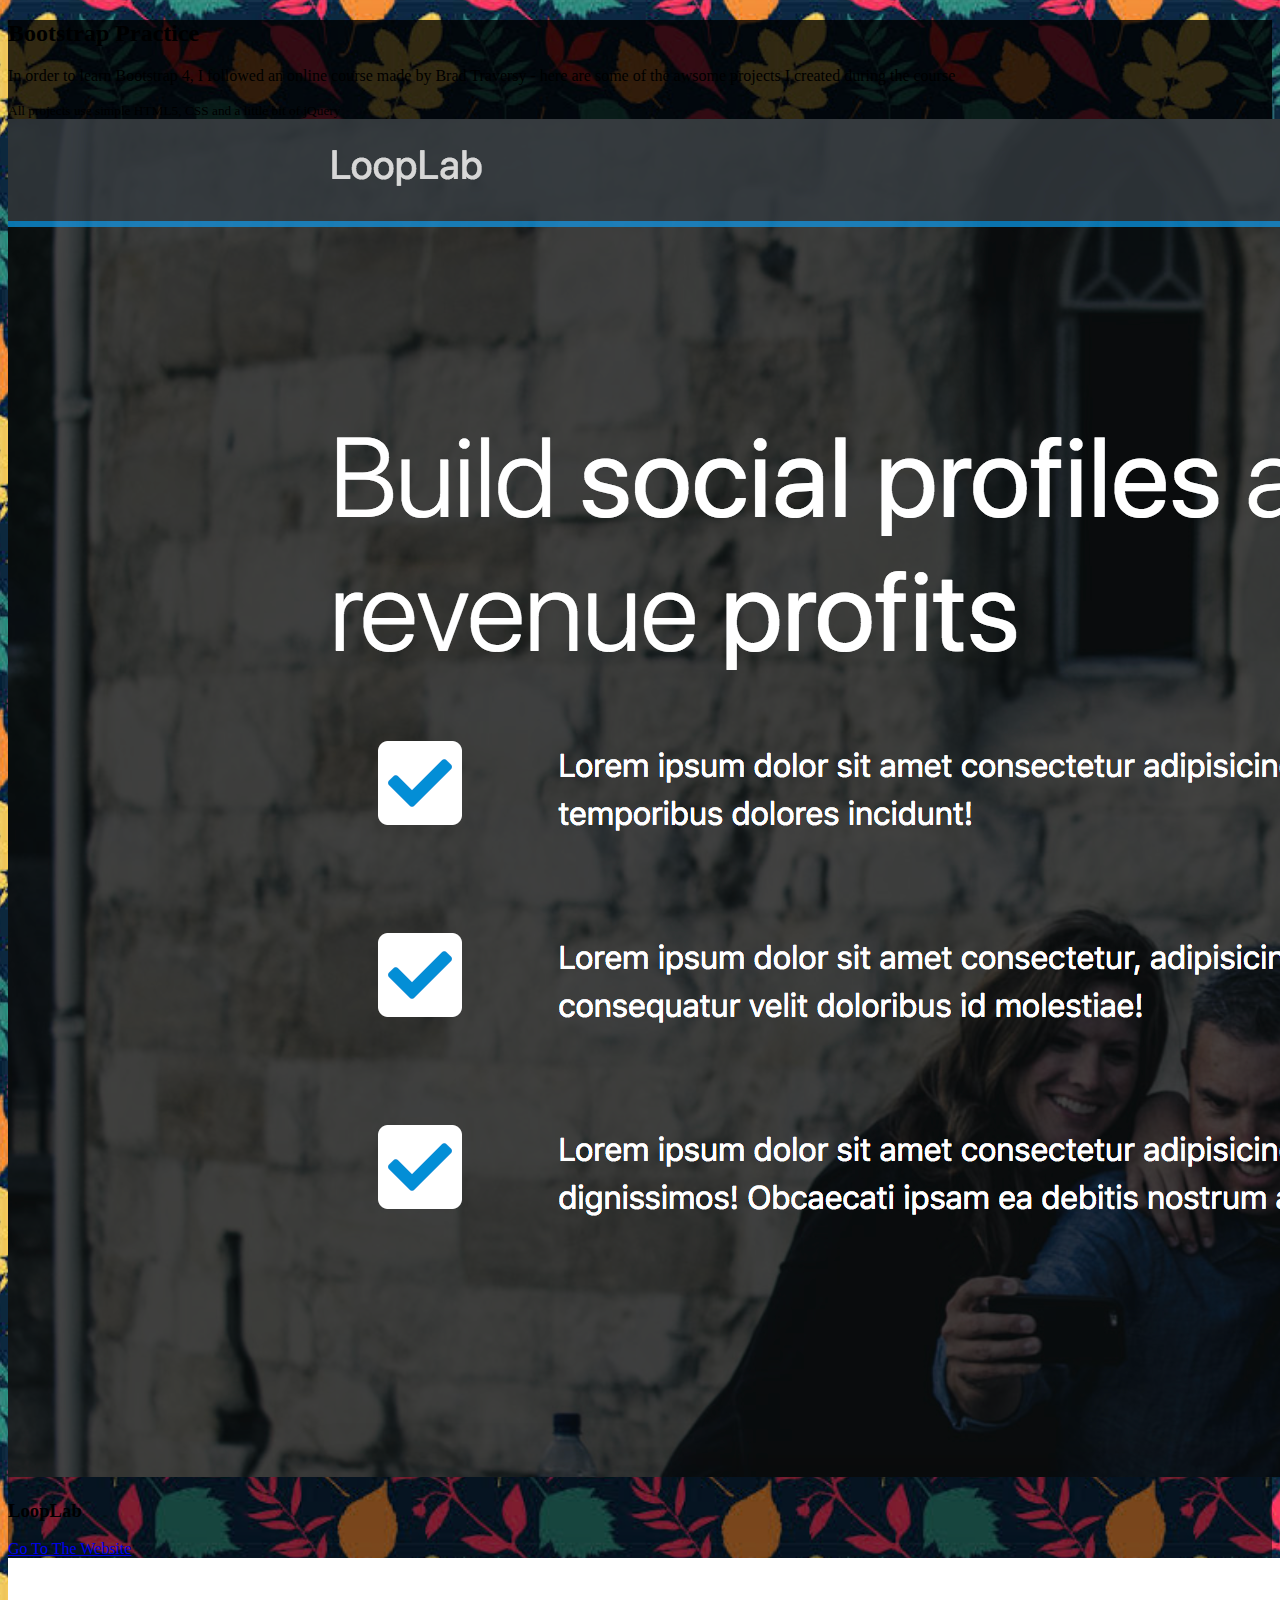
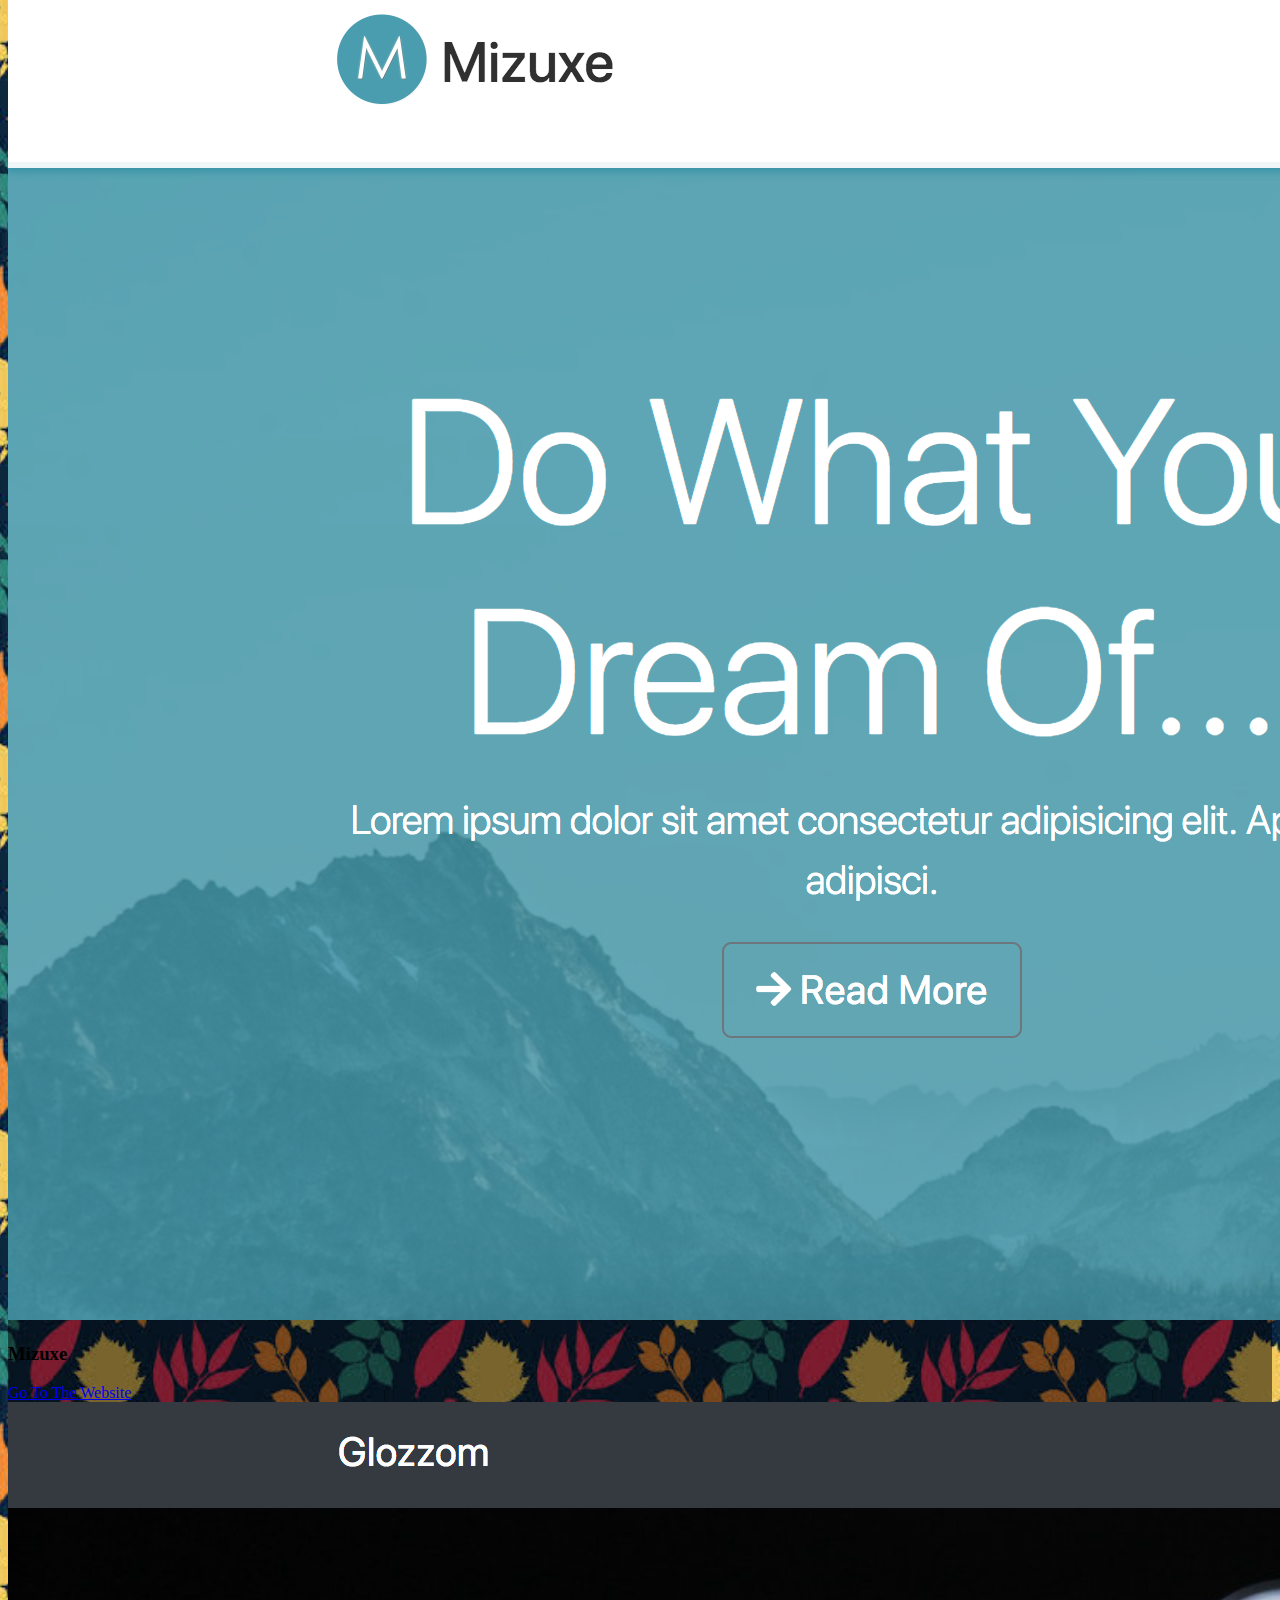
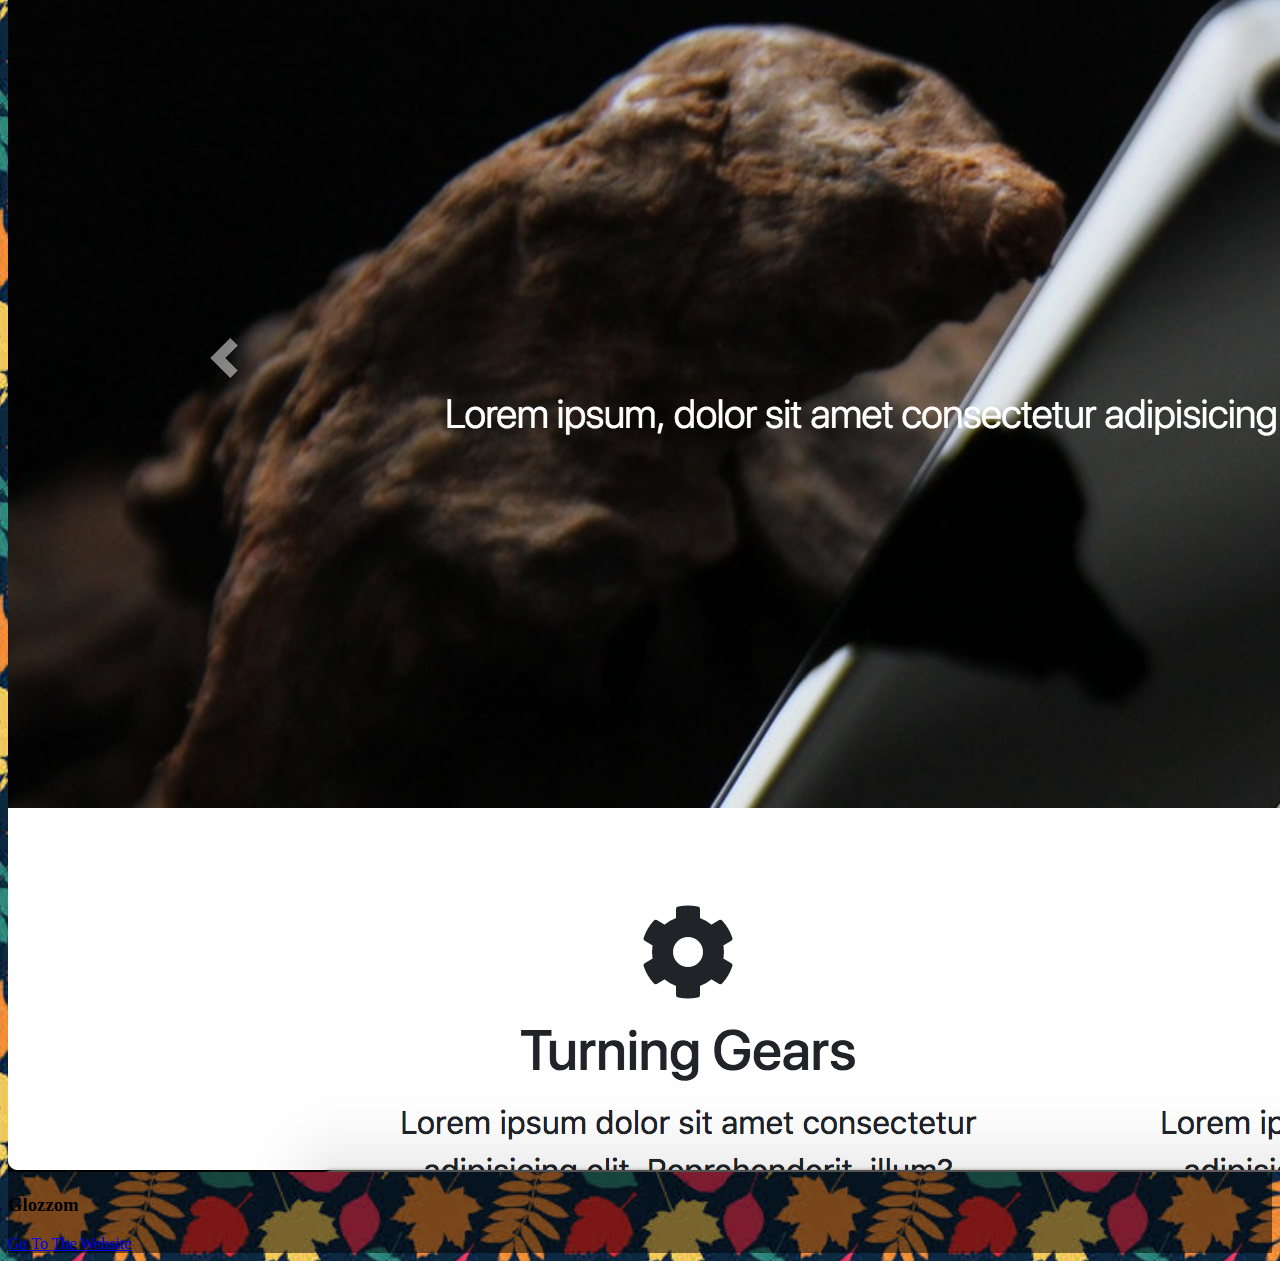
==== index.html @ 812ee06a "showcase page for projects created" ====
<!DOCTYPE html>
<html lang="en">

<head>
  <meta charset="UTF-8">
  <meta name="viewport" content="width=device-width, initial-scale=1.0">
  <meta http-equiv="X-UA-Compatible" content="ie=edge">
  <link rel="stylesheet" href="https://use.fontawesome.com/releases/v5.0.13/css/all.css" integrity="sha384-DNOHZ68U8hZfKXOrtjWvjxusGo9WQnrNx2sqG0tfsghAvtVlRW3tvkXWZh58N9jp"
    crossorigin="anonymous">
  <link rel="stylesheet" href="https://stackpath.bootstrapcdn.com/bootstrap/4.1.1/css/bootstrap.min.css" integrity="sha384-WskhaSGFgHYWDcbwN70/dfYBj47jz9qbsMId/iRN3ewGhXQFZCSftd1LZCfmhktB"
    crossorigin="anonymous">
  <link rel="stylesheet" href="styles.css">
  <link rel="shortcut icon" href="http://www.iconarchive.com/download/i95774/iconsmind/outline/Code-Window.ico">
  <title>Bootstrap Practice</title>
</head>
<body>

<!-- HEADER -->

<header class="text-center text-white">
  <div class="extra-dark-overlay">
    <div class="container">
      <div class="row py-4">
        <div class="col">
          <h2 class=" display-4">Bootstrap Practice</h2>
          <p class="lead py-2">In order to learn Bootstrap 4, I followed an online course made 
            by Brad Traversy - here are some of the awsome projects I created during the course
            <i class="fas fa-smile ml-1"></i> 
          </p>
          <small>All projects use simple HTML5, CSS and a little bit of jQuery</small>    
        </div>
      </div>
    </div>
  </div>
</header>

<!-- PROJECTS -->

<section id="projects">
  <div class="dark-overlay py-5">
    <div class="container">
      <div class="row">
        <div class="col-md-4 small-resp">
          <div class="card">
            <img src="img/looplab.png" class="img-fluid card-img-top">
            <div class="card-header">
              <h3 class="text-center">LoopLab</h3>
            </div>
            <div class="card-body">
              <a href="LoopLab/index.html" target="_blank" class="btn btn-info btn-block">Go To The Website</a>
            </div>
          </div>
        </div>
        <div class="col-md-4 small-resp">
          <div class="card">
            <img src="img/mizuxe.png" class="img-fluid card-img-top">
            <div class="card-header">
              <h3 class="text-center">Mizuxe</h3>
            </div>
            <div class="card-body">
              <a href="Mizuxe/index.html" target="_blank" class="btn btn-info btn-block">Go To The Website</a>
            </div>
          </div>
        </div>
        <div class="col-md-4">
          <div class="card">
            <img src="img/glozzom.png" class="img-fluid card-img-top">
            <div class="card-header">
              <h3 class="text-center">Glozzom</h3>
            </div>
            <div class="card-body">
              <a href="Glozzom/index.html" target="_blank" class="btn btn-info btn-block">Go To The Website</a>
            </div>
          </div>
        </div>
      </div>
    </div>
  </div>  
</section>

<!-- FOOTER -->

<footer>
  
</footer>

  <script src="http://code.jquery.com/jquery-3.3.1.min.js" integrity="sha256-FgpCb/KJQlLNfOu91ta32o/NMZxltwRo8QtmkMRdAu8="
    crossorigin="anonymous"></script>
  <script src="https://cdnjs.cloudflare.com/ajax/libs/popper.js/1.14.3/umd/popper.min.js" integrity="sha384-ZMP7rVo3mIykV+2+9J3UJ46jBk0WLaUAdn689aCwoqbBJiSnjAK/l8WvCWPIPm49"
    crossorigin="anonymous"></script>
  <script src="https://stackpath.bootstrapcdn.com/bootstrap/4.1.1/js/bootstrap.min.js" integrity="sha384-smHYKdLADwkXOn1EmN1qk/HfnUcbVRZyYmZ4qpPea6sjB/pTJ0euyQp0Mk8ck+5T"
    crossorigin="anonymous"></script>
</body>

</html>
---- styles.css ----
body{
  background: url('img/background-pattern.jpeg');
  background-size: 30%;
}

.dark-overlay{
  position: relative;
  top: 0;
  left: 0;
  width: 100%;
  min-height: 700px;
  background-color: rgba(0, 0, 0, 0.5);
}

.extra-dark-overlay{
  position: relative;
  top: 0;
  left: 0;
  background-color: rgba(0, 0, 0, 0.8);
}

@media(max-width: 991px){
  .small-resp{
    margin-bottom: 2rem;
  }
}
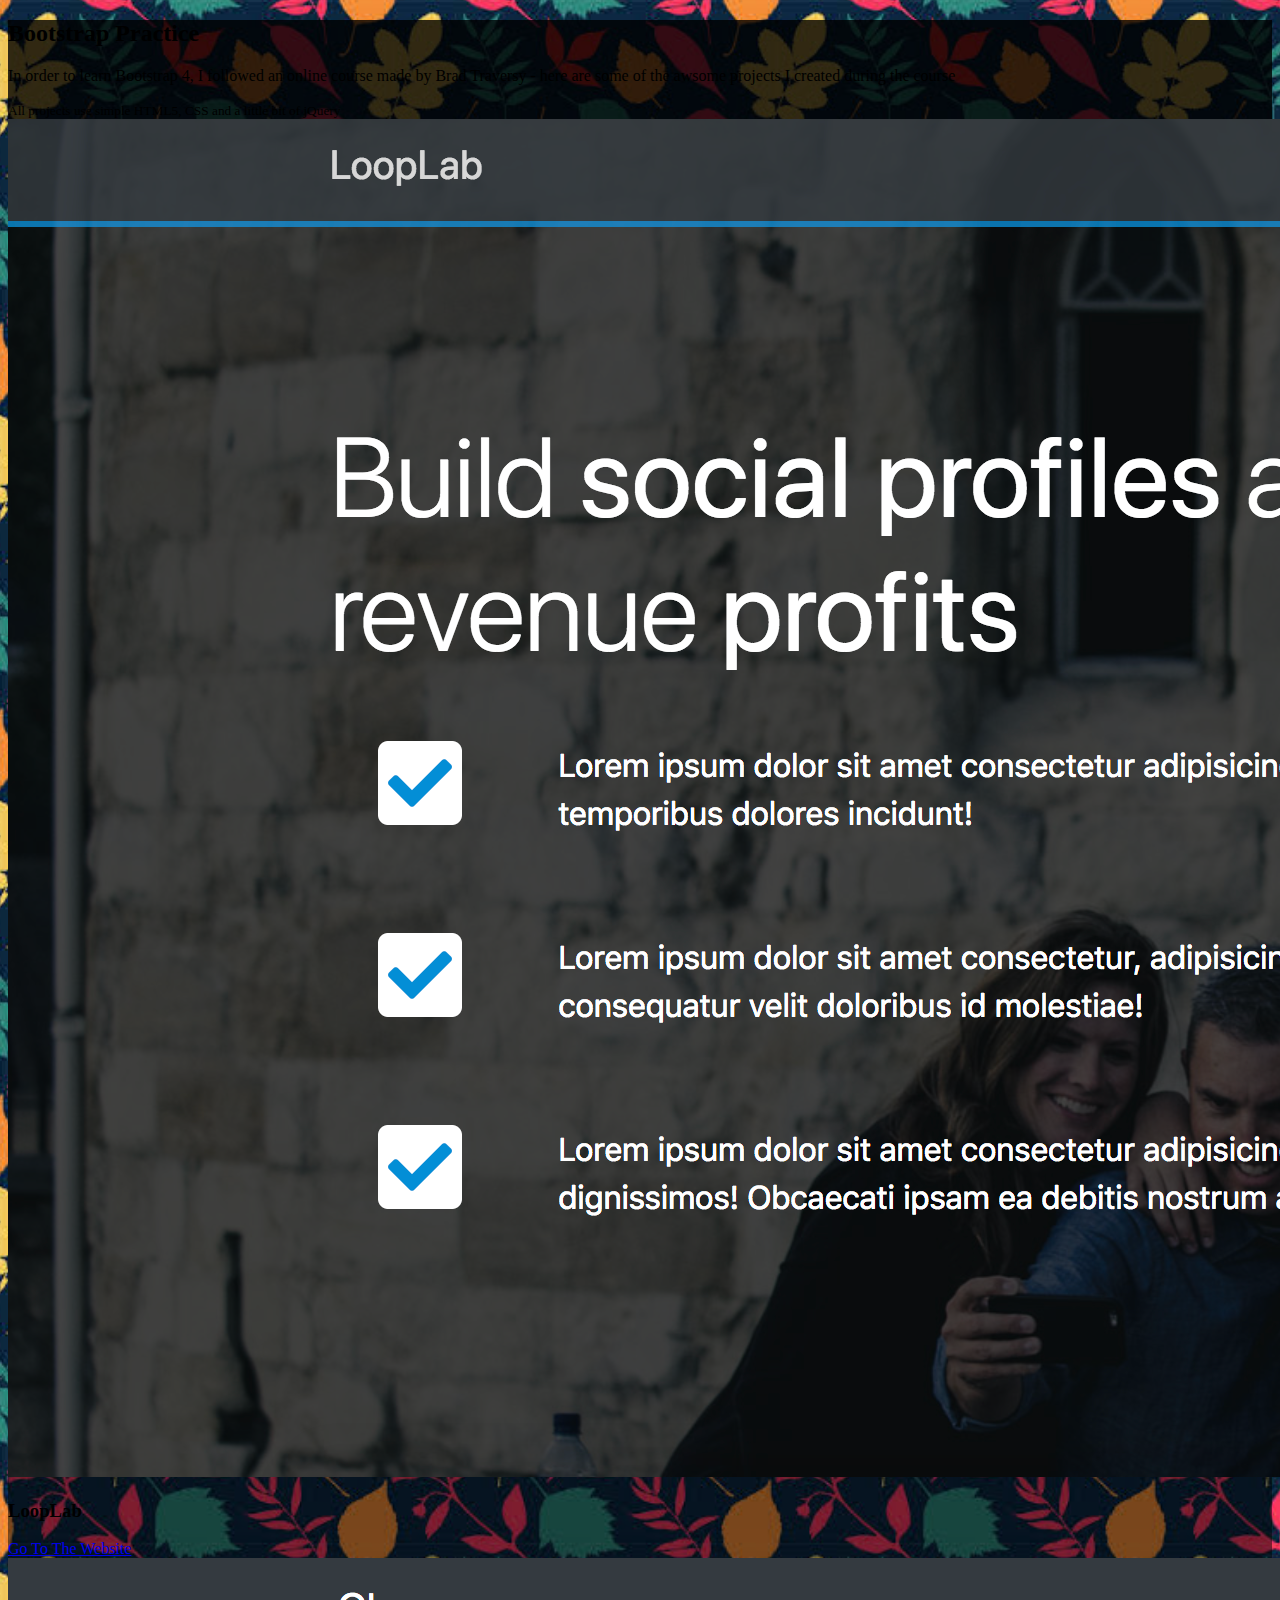
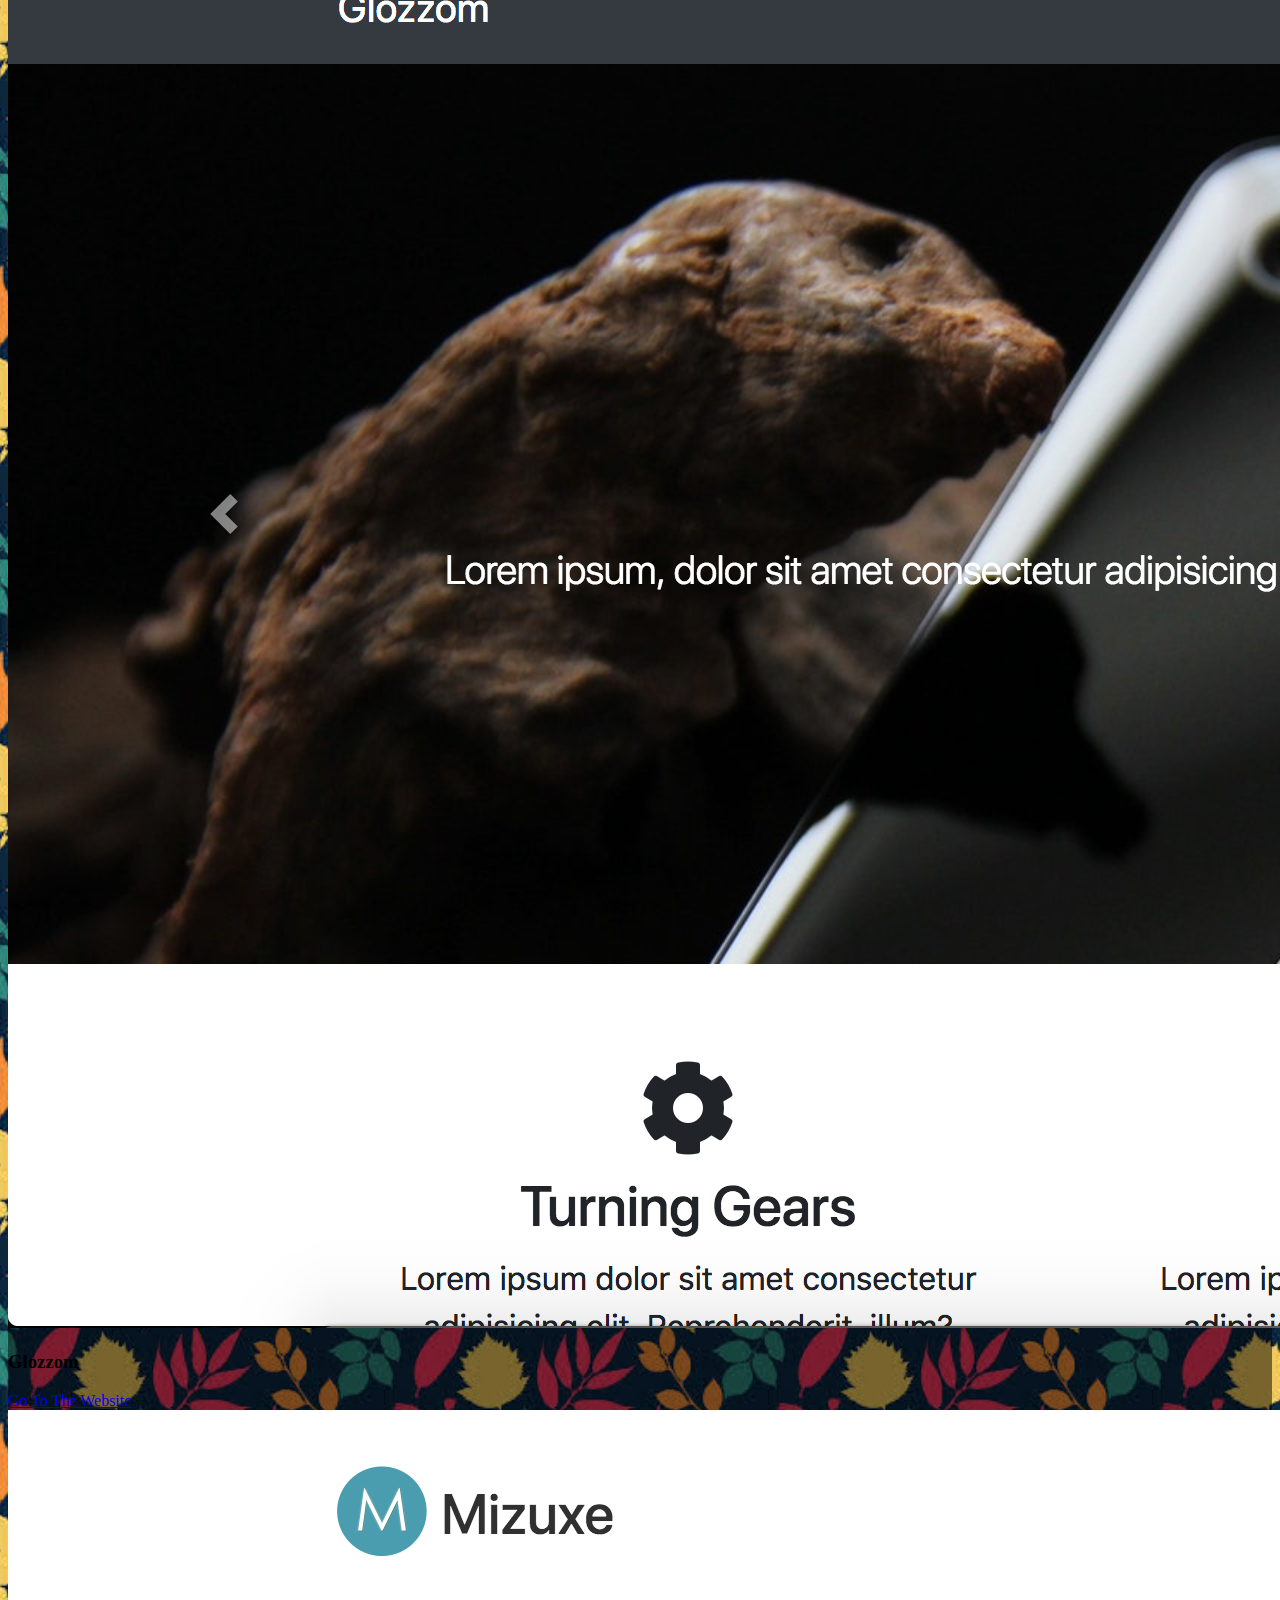
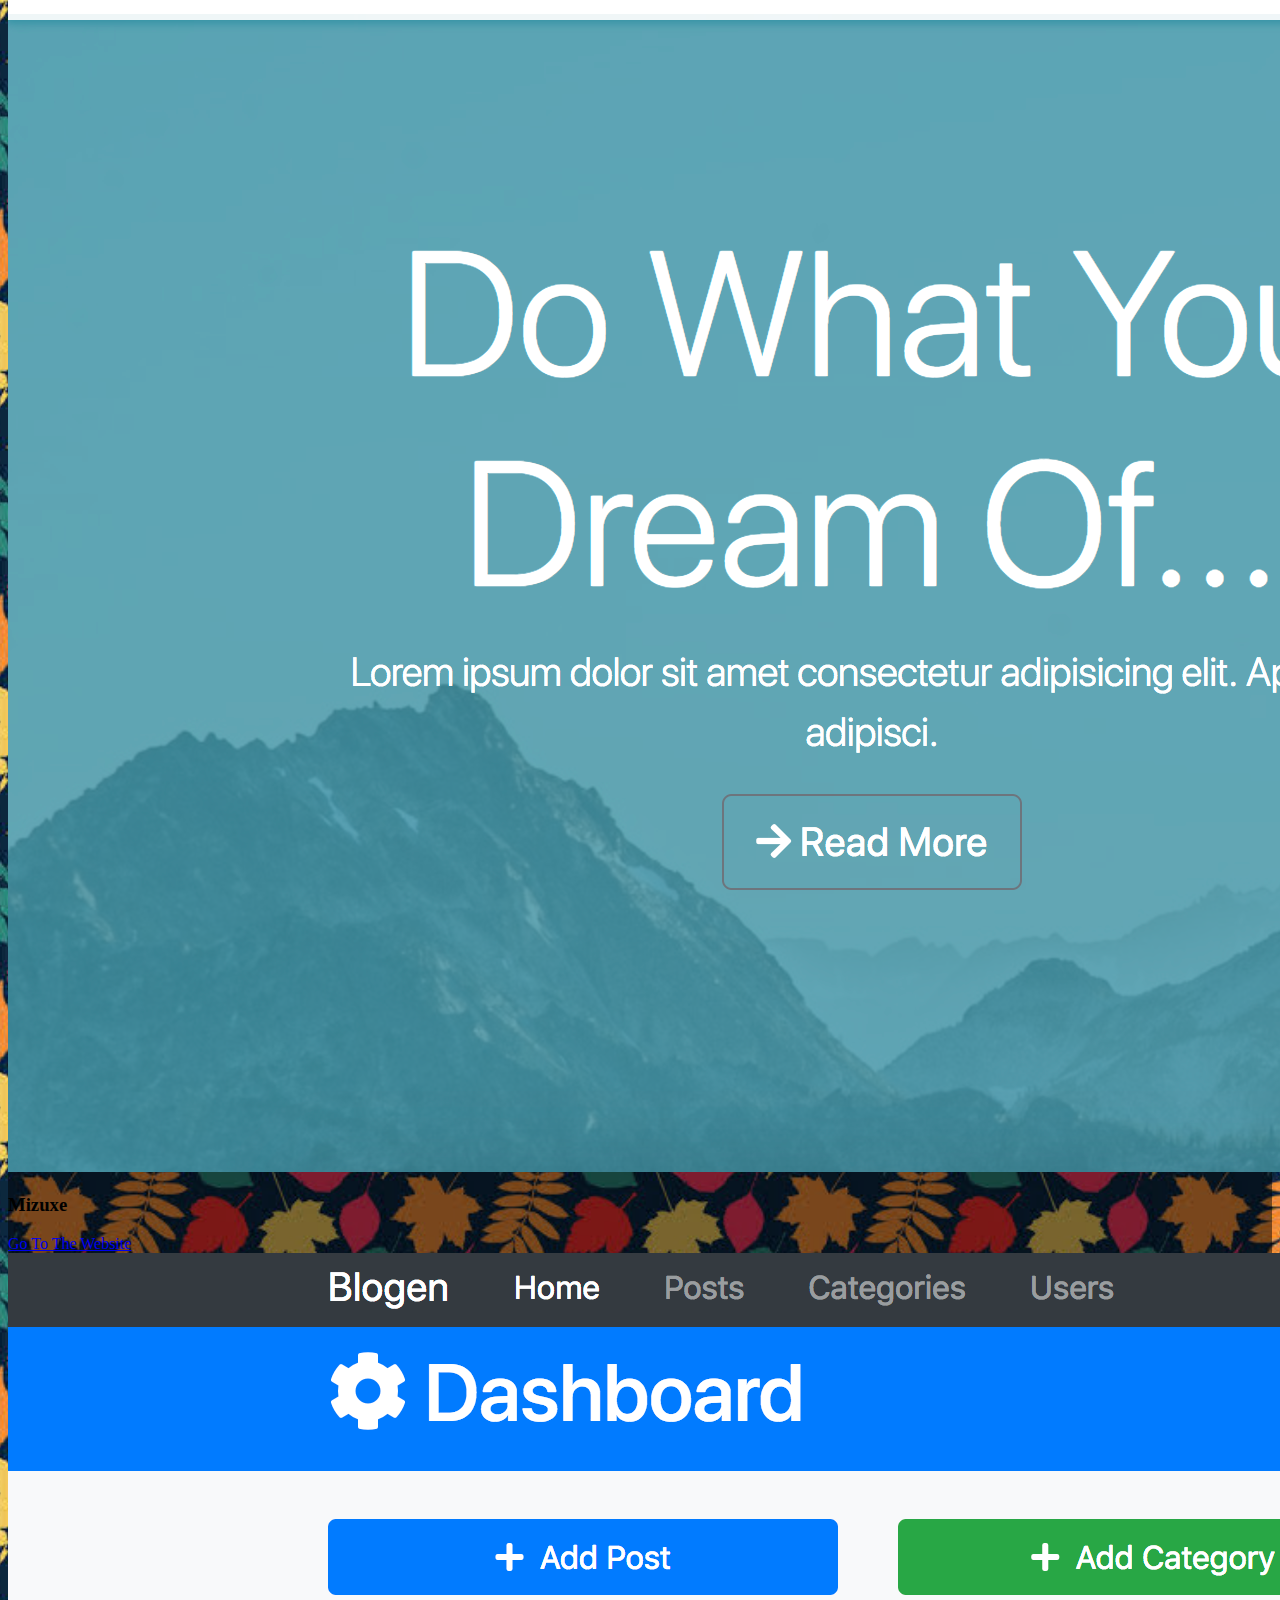
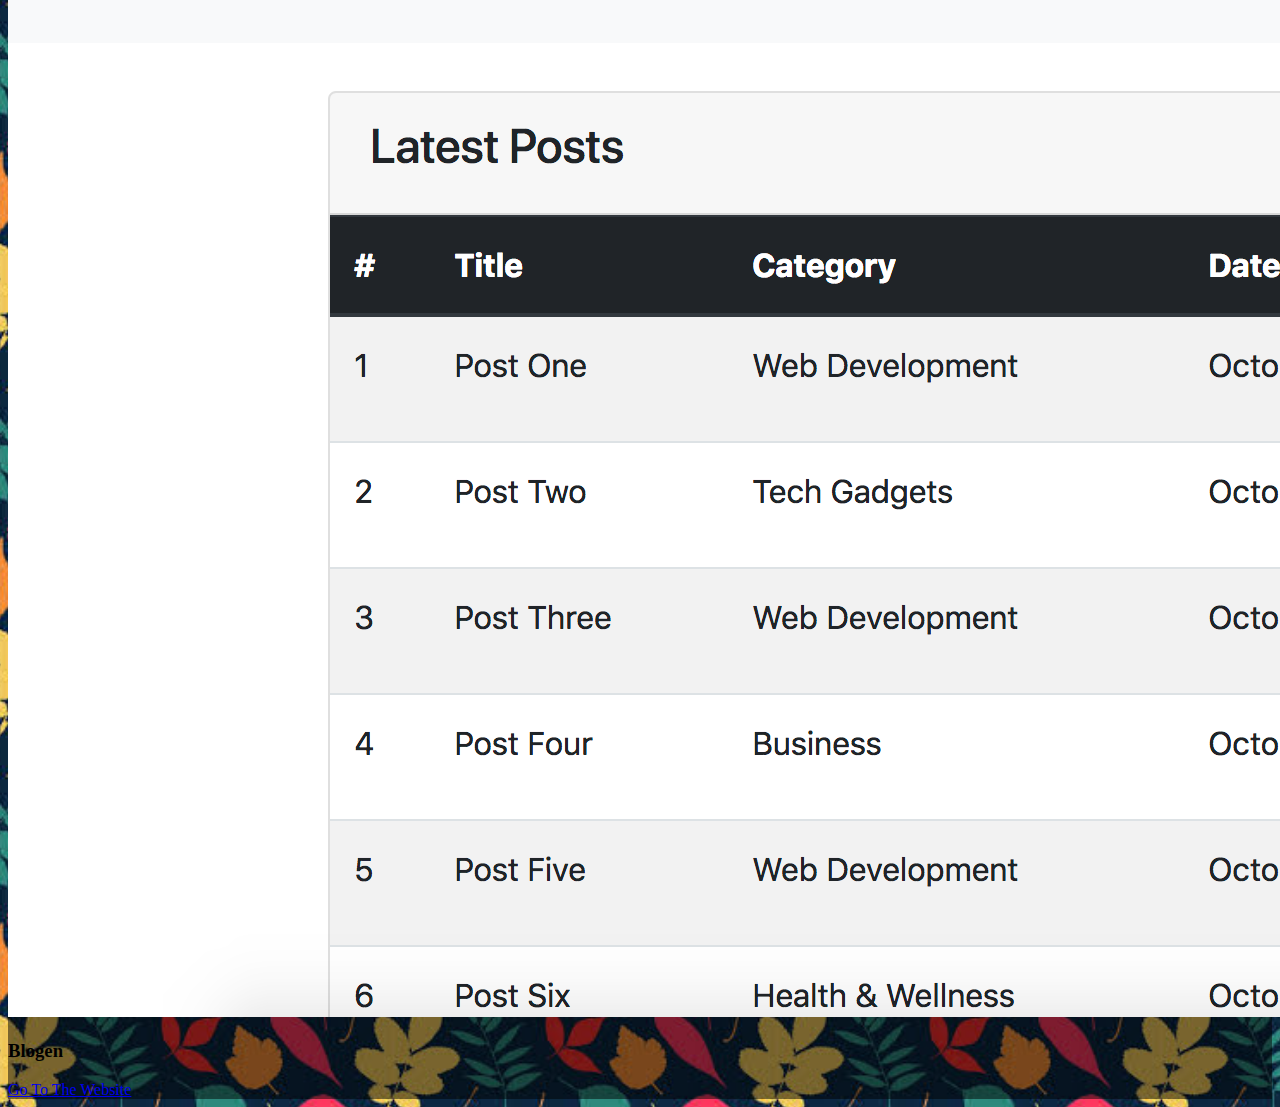
==== commit bbdd6a7e: "blogen finished" ====
--- a/index.html
+++ b/index.html
@@ -10,7 +10,7 @@
   <link rel="stylesheet" href="https://stackpath.bootstrapcdn.com/bootstrap/4.1.1/css/bootstrap.min.css" integrity="sha384-WskhaSGFgHYWDcbwN70/dfYBj47jz9qbsMId/iRN3ewGhXQFZCSftd1LZCfmhktB"
     crossorigin="anonymous">
   <link rel="stylesheet" href="styles.css">
-  <link rel="shortcut icon" href="http://www.iconarchive.com/download/i95774/iconsmind/outline/Code-Window.ico">
+  <link rel="shortcut icon" href="img/code.ico">
   <title>Bootstrap Practice</title>
 </head>
 <body>
@@ -40,7 +40,7 @@
   <div class="dark-overlay py-5">
     <div class="container">
       <div class="row">
-        <div class="col-md-4 small-resp">
+        <div class="col-lg-3 col-md-6 small-resp">
           <div class="card">
             <img src="img/looplab.png" class="img-fluid card-img-top">
             <div class="card-header">
@@ -51,7 +51,18 @@
             </div>
           </div>
         </div>
-        <div class="col-md-4 small-resp">
+        <div class="col-lg-3 col-md-6 small-resp">
+          <div class="card">
+            <img src="img/glozzom.png" class="img-fluid card-img-top">
+            <div class="card-header">
+              <h3 class="text-center">Glozzom</h3>
+            </div>
+            <div class="card-body">
+              <a href="Glozzom/index.html" target="_blank" class="btn btn-info btn-block">Go To The Website</a>
+            </div>
+          </div>
+        </div>
+        <div class="col-lg-3 col-md-6 small-resp">
           <div class="card">
             <img src="img/mizuxe.png" class="img-fluid card-img-top">
             <div class="card-header">
@@ -62,14 +73,14 @@
             </div>
           </div>
         </div>
-        <div class="col-md-4">
+        <div class="col-lg-3 col-md-6 small-resp">
           <div class="card">
-            <img src="img/glozzom.png" class="img-fluid card-img-top">
+            <img src="img/blogen.png" class="img-fluid card-img-top">
             <div class="card-header">
-              <h3 class="text-center">Glozzom</h3>
+              <h3 class="text-center">Blogen</h3>
             </div>
             <div class="card-body">
-              <a href="Glozzom/index.html" target="_blank" class="btn btn-info btn-block">Go To The Website</a>
+              <a href="Blogen/index.html" target="_blank" class="btn btn-info btn-block">Go To The Website</a>
             </div>
           </div>
         </div>
@@ -84,7 +95,7 @@
   
 </footer>
 
-  <script src="http://code.jquery.com/jquery-3.3.1.min.js" integrity="sha256-FgpCb/KJQlLNfOu91ta32o/NMZxltwRo8QtmkMRdAu8="
+  <script src="https://code.jquery.com/jquery-3.3.1.min.js" integrity="sha256-FgpCb/KJQlLNfOu91ta32o/NMZxltwRo8QtmkMRdAu8="
     crossorigin="anonymous"></script>
   <script src="https://cdnjs.cloudflare.com/ajax/libs/popper.js/1.14.3/umd/popper.min.js" integrity="sha384-ZMP7rVo3mIykV+2+9J3UJ46jBk0WLaUAdn689aCwoqbBJiSnjAK/l8WvCWPIPm49"
     crossorigin="anonymous"></script>
